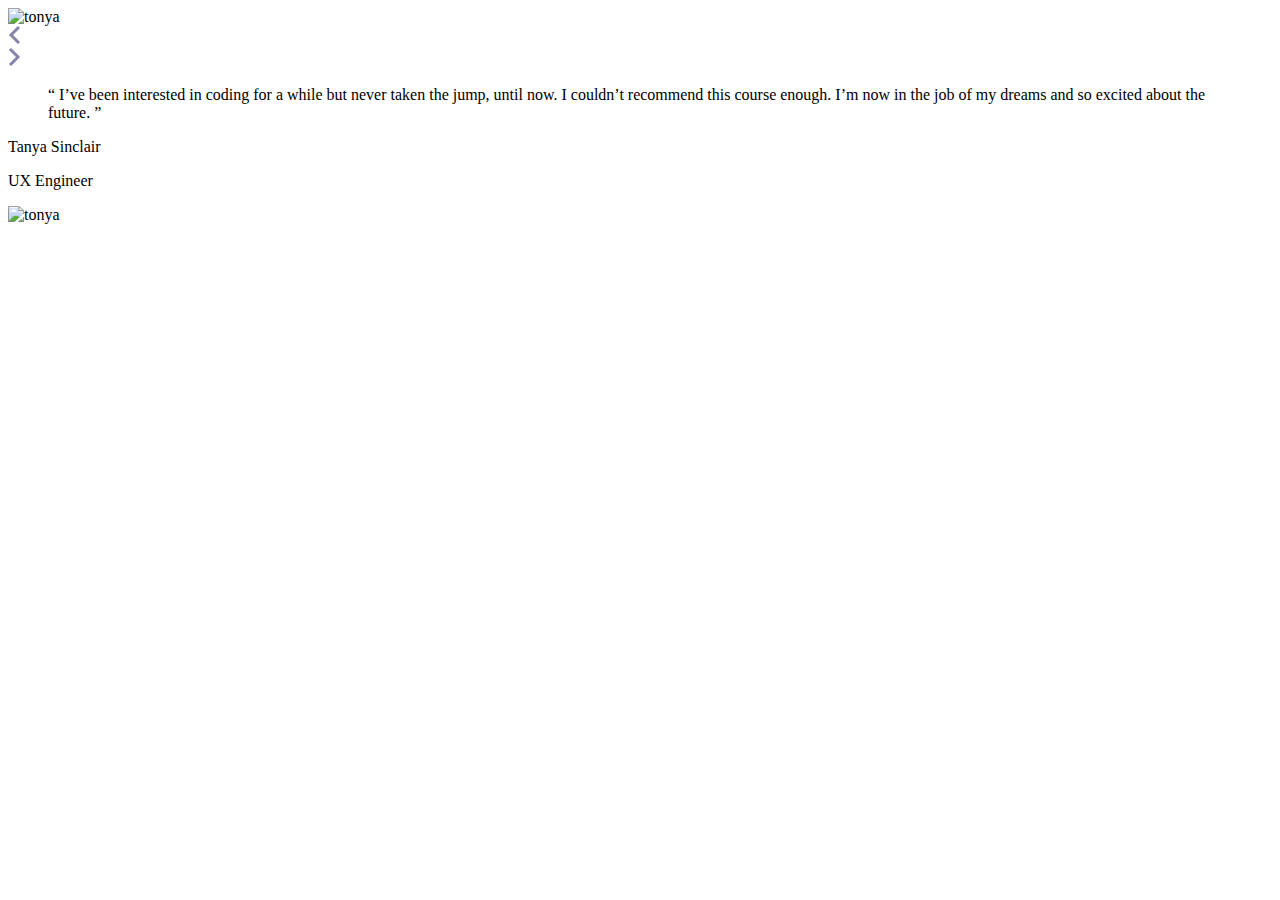
==== src/html/index.html @ 05bf21d5 "first commit" ====
<!DOCTYPE html>
<html lang="es">
<head>
  <meta charset="UTF-8">
  <meta name="viewport" content="width=device-width, initial-scale=1.0">
  <link rel="icon" href="./assets/logos/favicon.png">
  <link href="https://fonts.googleapis.com/css2?family=Inter:wght@300;500;700&display=swap" rel="stylesheet">
  <link rel="stylesheet" href="./css/styles.css">
  <title>Frontend Mentor | Coding Bootcamp Testimonials Slider | Taguara Digital</title>
</head>
<body>
<main class="main">
  
  <section class="testimonials">
    <div class="testimonials-cards">
      <div class="testimonial">
        <div class="testimonial__img">
          <img class="testimonial__photo" src="./assets/images/image-tanya.jpg" alt="tonya">
          <div class="navigations">
            <div class="prev"><img src="../assets/images/icon-prev.svg" alt=""></div>
            <div class="next"><img src="../assets/images/icon-next.svg" alt=""></div>
          </div>
        </div>
        <div class="testimonial__body">
          <div class="testimonial__q-img"></div>
          <blockquote class="testimonial__quote">
            “ I’ve been interested in coding for a while but never taken the jump, until now. I couldn’t recommend this course enough. I’m now in the job of my dreams and so excited about the future. ”
          </blockquote>
            <p class="name">Tanya Sinclair</p>
            <p class="positions">UX Engineer</p>
        </div>
      </div>
      <!-- <div class="testimonial">
        <div class="testimonial__img">
          <img src="../assets/images/image-john.jpg" alt="tonya">
          <div class="navigations">
            <div class="prev"><img src="../assets/images/icon-prev.svg" alt=""></div>
            <div class="next"><img src="../assets/images/icon-next.svg" alt=""></div>
          </div>
        </div>
        <div class="testimonial__body">
          <blockquote>
            “ If you want to lay the best foundation possible I’d recommend taking this course. The depth the instructors go into is incredible. I now feel so confident about starting up as a professional developer. ”
          </blockquote>
            <p class="name">John Tarkpor</p>
            <p class="positions">Junior Front-end Developer</p>
        </div>
      </div> -->
    </div>
  </section>

  <div class="onda">
    <img class="onda__bg"src="./assets/images/pattern-curve.svg" alt="tonya">
  </div>
</main>

<script src="https://kit.fontawesome.com/118fdc7223.js" crossorigin="anonymous"></script>
<script src="./js/app.js"></script>
</body>
</html>
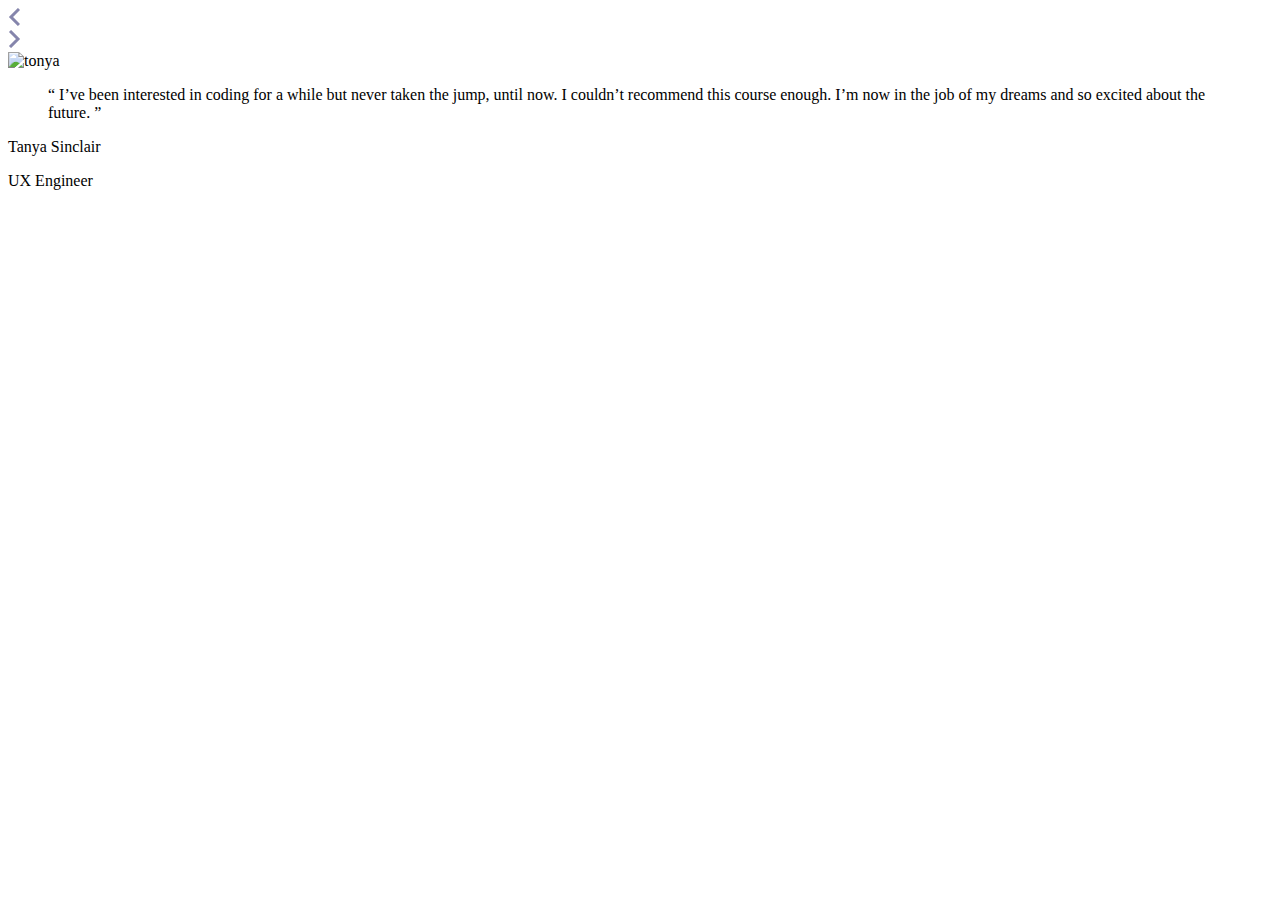
==== commit 6eaa48c9: "falta slider" ====
--- a/src/html/index.html
+++ b/src/html/index.html
@@ -9,50 +9,50 @@
   <title>Frontend Mentor | Coding Bootcamp Testimonials Slider | Taguara Digital</title>
 </head>
 <body>
-<main class="main">
-  
-  <section class="testimonials">
-    <div class="testimonials-cards">
-      <div class="testimonial">
-        <div class="testimonial__img">
-          <img class="testimonial__photo" src="./assets/images/image-tanya.jpg" alt="tonya">
-          <div class="navigations">
-            <div class="prev"><img src="../assets/images/icon-prev.svg" alt=""></div>
-            <div class="next"><img src="../assets/images/icon-next.svg" alt=""></div>
-          </div>
-        </div>
-        <div class="testimonial__body">
-          <div class="testimonial__q-img"></div>
-          <blockquote class="testimonial__quote">
-            “ I’ve been interested in coding for a while but never taken the jump, until now. I couldn’t recommend this course enough. I’m now in the job of my dreams and so excited about the future. ”
-          </blockquote>
-            <p class="name">Tanya Sinclair</p>
-            <p class="positions">UX Engineer</p>
+
+<section class="testimonial" id="testimonial">
+  <div class="testimonial__slider">
+
+    <div class="navigations">
+      <div class="prev"><img src="../assets/images/icon-prev.svg" alt=""></div>
+      <div class="next"><img src="../assets/images/icon-next.svg" alt=""></div>
+    </div>
+
+    <div class="testimonial__slide">
+        
+      <div class="testimonial__img">
+        <img class="testimonial__photo" src="./assets/images/image-tanya.jpg" alt="tonya">
+      </div>
+
+      <div class="testimonial__body">
+        <blockquote class="testimonial__quote">
+          “ I’ve been interested in coding for a while but never taken the jump, until now. I couldn’t recommend this course enough. I’m now in the job of my dreams and so excited about the future. ”
+        </blockquote>
+        <div class="testimonial__author">
+          <p class="testimonial__name">Tanya Sinclair</p>
+          <p class="testimonial__positions">UX Engineer</p>
         </div>
       </div>
-      <!-- <div class="testimonial">
-        <div class="testimonial__img">
-          <img src="../assets/images/image-john.jpg" alt="tonya">
-          <div class="navigations">
-            <div class="prev"><img src="../assets/images/icon-prev.svg" alt=""></div>
-            <div class="next"><img src="../assets/images/icon-next.svg" alt=""></div>
-          </div>
+    
+    </div>
+<!--     
+    <div class="testimonial__slide">
+      <div class="testimonial__img">
+        <img class="testimonial__photo" src="./assets/images/image-john.jpg" alt="john">
+      </div>
+      <div class="testimonial__body">
+        <blockquote class="testimonial__quote">
+          “ If you want to lay the best foundation possible I’d recommend taking this course. The depth the instructors go into is incredible. I now feel so confident about starting up as a professional developer. ”
+        </blockquote>
+        <div class="testimonial__author">
+          <p class="testimonial__name">John Tarkpor</p>
+          <p class="testimonial__positions">Junior Front-end Developer</p>
         </div>
-        <div class="testimonial__body">
-          <blockquote>
-            “ If you want to lay the best foundation possible I’d recommend taking this course. The depth the instructors go into is incredible. I now feel so confident about starting up as a professional developer. ”
-          </blockquote>
-            <p class="name">John Tarkpor</p>
-            <p class="positions">Junior Front-end Developer</p>
-        </div>
-      </div> -->
+      </div>
     </div>
-  </section>
-
-  <div class="onda">
-    <img class="onda__bg"src="./assets/images/pattern-curve.svg" alt="tonya">
+       -->
   </div>
-</main>
+</section>
 
 <script src="https://kit.fontawesome.com/118fdc7223.js" crossorigin="anonymous"></script>
 <script src="./js/app.js"></script>
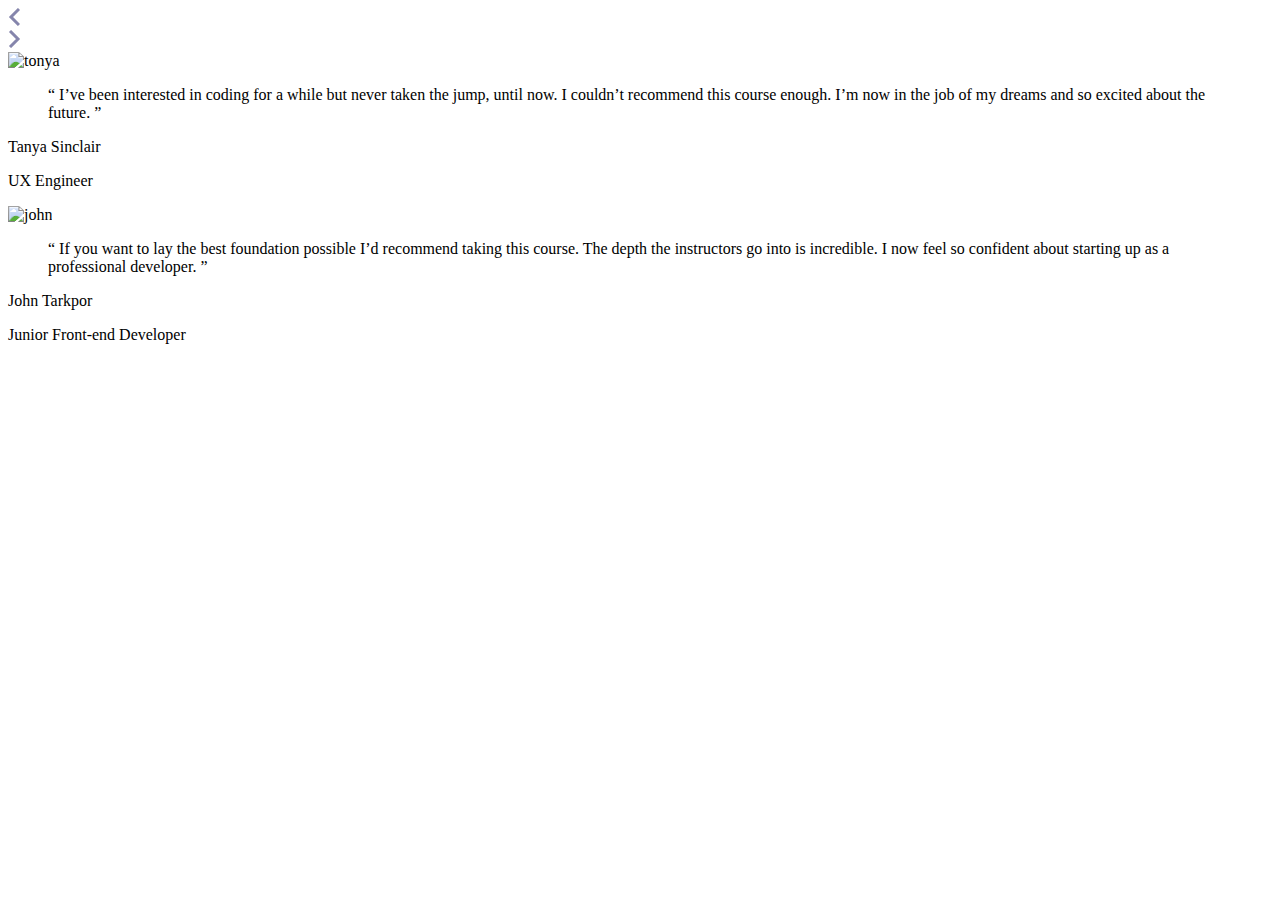
==== commit 838719da: "basic slider" ====
--- a/src/html/index.html
+++ b/src/html/index.html
@@ -14,11 +14,11 @@
   <div class="testimonial__slider">
 
     <div class="navigations">
-      <div class="prev"><img src="../assets/images/icon-prev.svg" alt=""></div>
-      <div class="next"><img src="../assets/images/icon-next.svg" alt=""></div>
+      <div class="btn" id="prev"><img src="../assets/images/icon-prev.svg" alt=""></div>
+      <div class="btn" id="next"><img src="../assets/images/icon-next.svg" alt=""></div>
     </div>
 
-    <div class="testimonial__slide">
+    <div class="testimonial__slide" id="slide-0">
         
       <div class="testimonial__img">
         <img class="testimonial__photo" src="./assets/images/image-tanya.jpg" alt="tonya">
@@ -35,8 +35,8 @@
       </div>
     
     </div>
-<!--     
-    <div class="testimonial__slide">
+    
+    <div class="testimonial__slide hidden" id="slide-1">
       <div class="testimonial__img">
         <img class="testimonial__photo" src="./assets/images/image-john.jpg" alt="john">
       </div>
@@ -50,7 +50,7 @@
         </div>
       </div>
     </div>
-       -->
+      
   </div>
 </section>
 
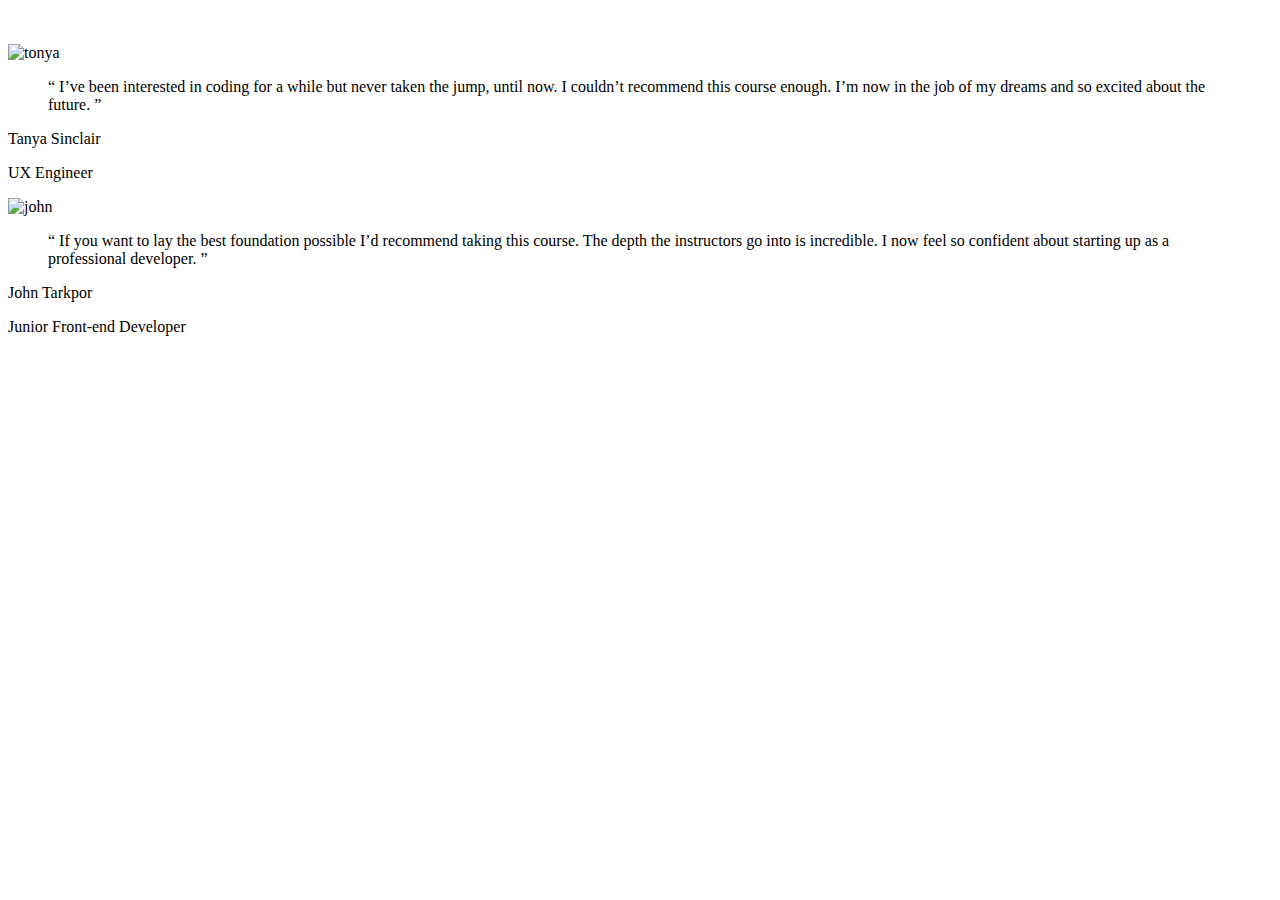
==== commit 53889211: "arrow left right" ====
--- a/src/html/index.html
+++ b/src/html/index.html
@@ -14,8 +14,8 @@
   <div class="testimonial__slider">
 
     <div class="navigations">
-      <div class="btn" id="prev"><img src="../assets/images/icon-prev.svg" alt=""></div>
-      <div class="btn" id="next"><img src="../assets/images/icon-next.svg" alt=""></div>
+      <div class="btn" id="prev"><img src="./assets/images/icon-prev.svg" alt=""></div>
+      <div class="btn" id="next"><img src="./assets/images/icon-next.svg" alt=""></div>
     </div>
 
     <div class="testimonial__slide" id="slide-0">
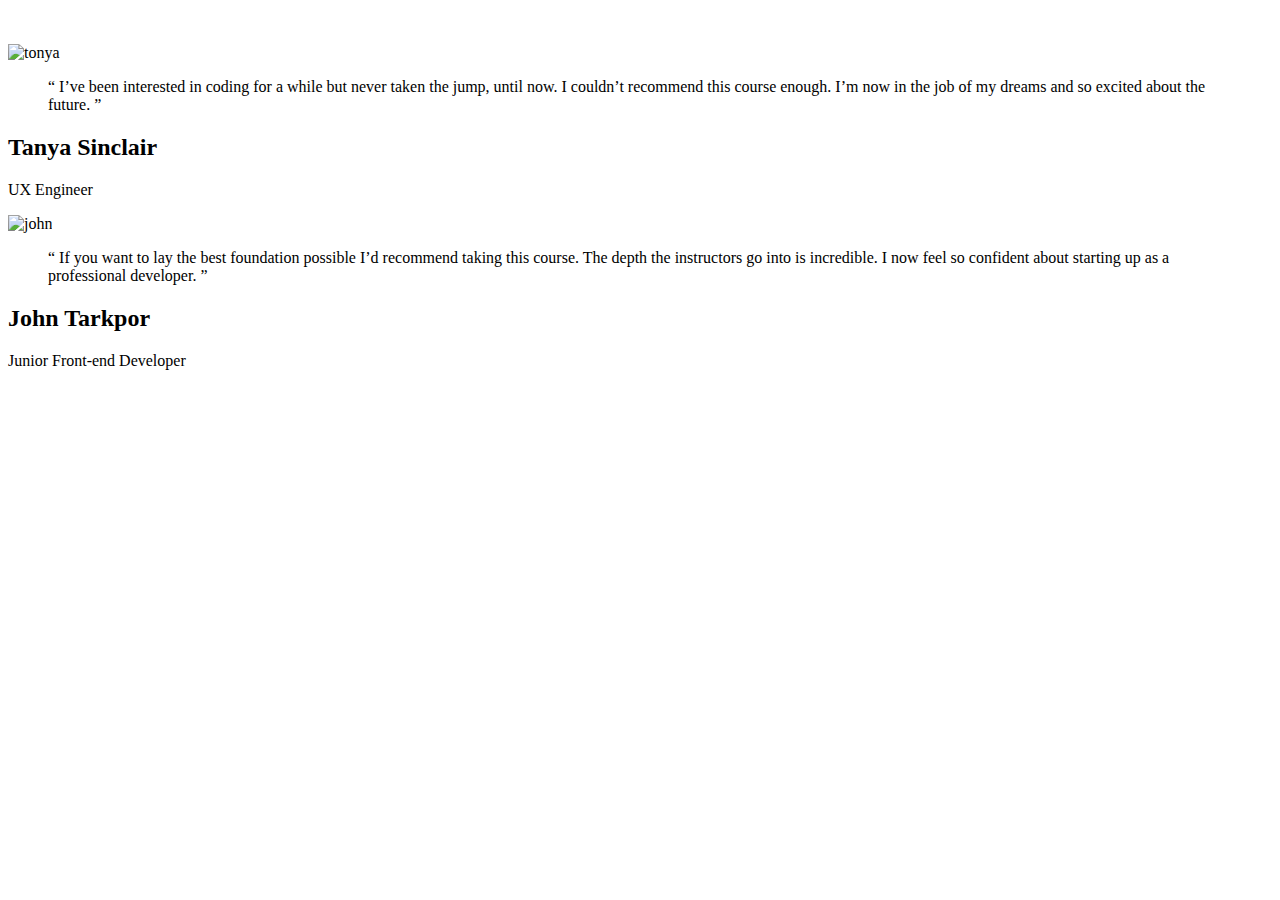
==== commit 41dd15ba: "h2" ====
--- a/src/html/index.html
+++ b/src/html/index.html
@@ -29,7 +29,7 @@
           “ I’ve been interested in coding for a while but never taken the jump, until now. I couldn’t recommend this course enough. I’m now in the job of my dreams and so excited about the future. ”
         </blockquote>
         <div class="testimonial__author">
-          <p class="testimonial__name">Tanya Sinclair</p>
+          <h2 class="testimonial__name">Tanya Sinclair</h2>
           <p class="testimonial__positions">UX Engineer</p>
         </div>
       </div>
@@ -45,7 +45,7 @@
           “ If you want to lay the best foundation possible I’d recommend taking this course. The depth the instructors go into is incredible. I now feel so confident about starting up as a professional developer. ”
         </blockquote>
         <div class="testimonial__author">
-          <p class="testimonial__name">John Tarkpor</p>
+          <h2 class="testimonial__name">John Tarkpor</h2>
           <p class="testimonial__positions">Junior Front-end Developer</p>
         </div>
       </div>
